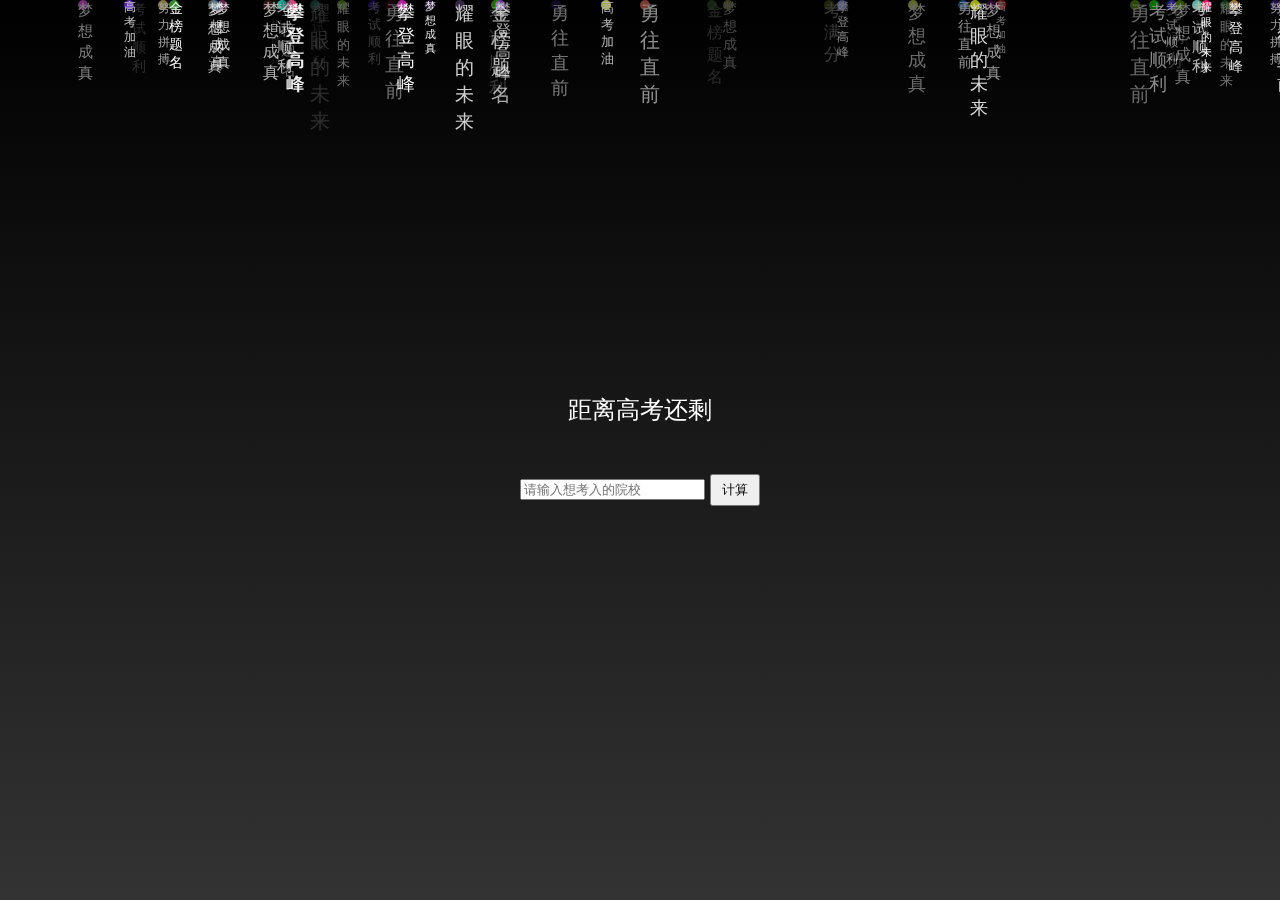
==== Test/index.html @ 15d09367 "存档" ====
<!DOCTYPE html>
<html>
<head>
    <meta charset="UTF-8">
    <title>倒计时网页</title>
    <link rel="stylesheet" href="styles.css">
</head>
<body>
<!-- 距离高考还剩 -->
<div id="countdown-label">距离高考还剩</div>

<!-- 倒计时时钟 -->
<div id="countdown"></div>

<!-- 祝福语句 -->
<div id="message">
    Best wishes!
</div>

<!-- 输入框和计算按钮 -->
<div id="input-box">
    <input type="text" id="college-input" placeholder="请输入想考入的院校">
    <button id="calculate-btn">计算</button>
</div>

<!-- 下雪背景效果 -->
<div id="snow-container"></div>

<script src="script.js"></script>
</body>
</html>
---- Test/styles.css ----
/* 全屏背景渐变效果 */
body {
  background: linear-gradient(to bottom, #000000, #333333);
  margin: 0;
  padding: 0;
  height: 100vh;
  display: flex;
  flex-direction: column;
  justify-content: center;
  align-items: center;
  color: white;
  font-family: Arial, sans-serif;
  overflow: hidden;
}

/* 倒计时时钟样式 */
#countdown-label {
  font-size: 24px;
}

#countdown {
  font-size: 48px;
}

/* 祝福语句动画效果 */
#message {
  opacity: 0;
  animation: fade-in 2s forwards;
}

@keyframes fade-in {
  0% {
    opacity: 0;
  }
  100% {
    opacity: 1;
  }
}

/* 输入框和按钮样式 */
#input-box {
  margin-top: 20px;
}

#calculate-btn {
  margin-top: 10px;
  padding: 5px 10px;
}

/* 下雪背景效果 */
#snow-container {
  position: fixed;
  top: 0;
  left: 0;
  width: 100%;
  height: 100%;
  pointer-events: none;
  z-index: -1;
}

.snowflake {
  position: absolute;
  width: 10px;
  height: 10px;
  border-radius: 50%;
  opacity: 0.8;
  pointer-events: none;
  animation: snowfall linear infinite;
}

@keyframes snowfall {
  0% {
    transform: translateY(-100%);
  }
  100% {
    transform: translateY(100vh);
  }
}
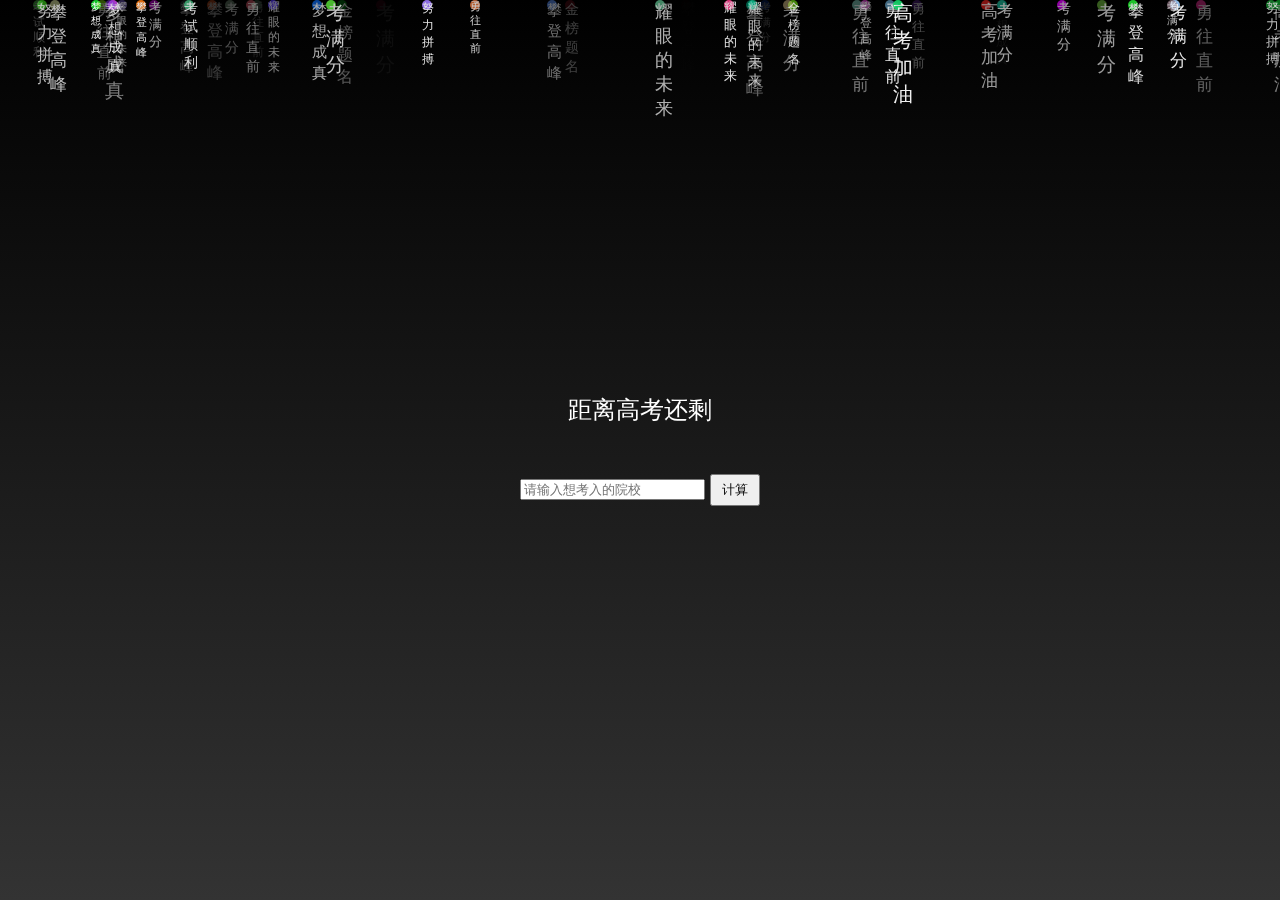
==== commit bf9cd0b6: "存档" ====
--- a/Test/index.html
+++ b/Test/index.html
@@ -5,6 +5,8 @@
     <title>倒计时网页</title>
     <link rel="stylesheet" href="styles.css">
 </head>
+
+
 <body>
 <!-- 距离高考还剩 -->
 <div id="countdown-label">距离高考还剩</div>
@@ -26,6 +28,12 @@
 <!-- 下雪背景效果 -->
 <div id="snow-container"></div>
 
+<!-- 背景音乐 -->
+<audio autoplay loop>
+    <source src="温奕心-一路生花.mp3" type="audio/mpeg">
+    您的浏览器不支持 audio 元素。
+</audio>
+
 <script src="script.js"></script>
 </body>
 </html>